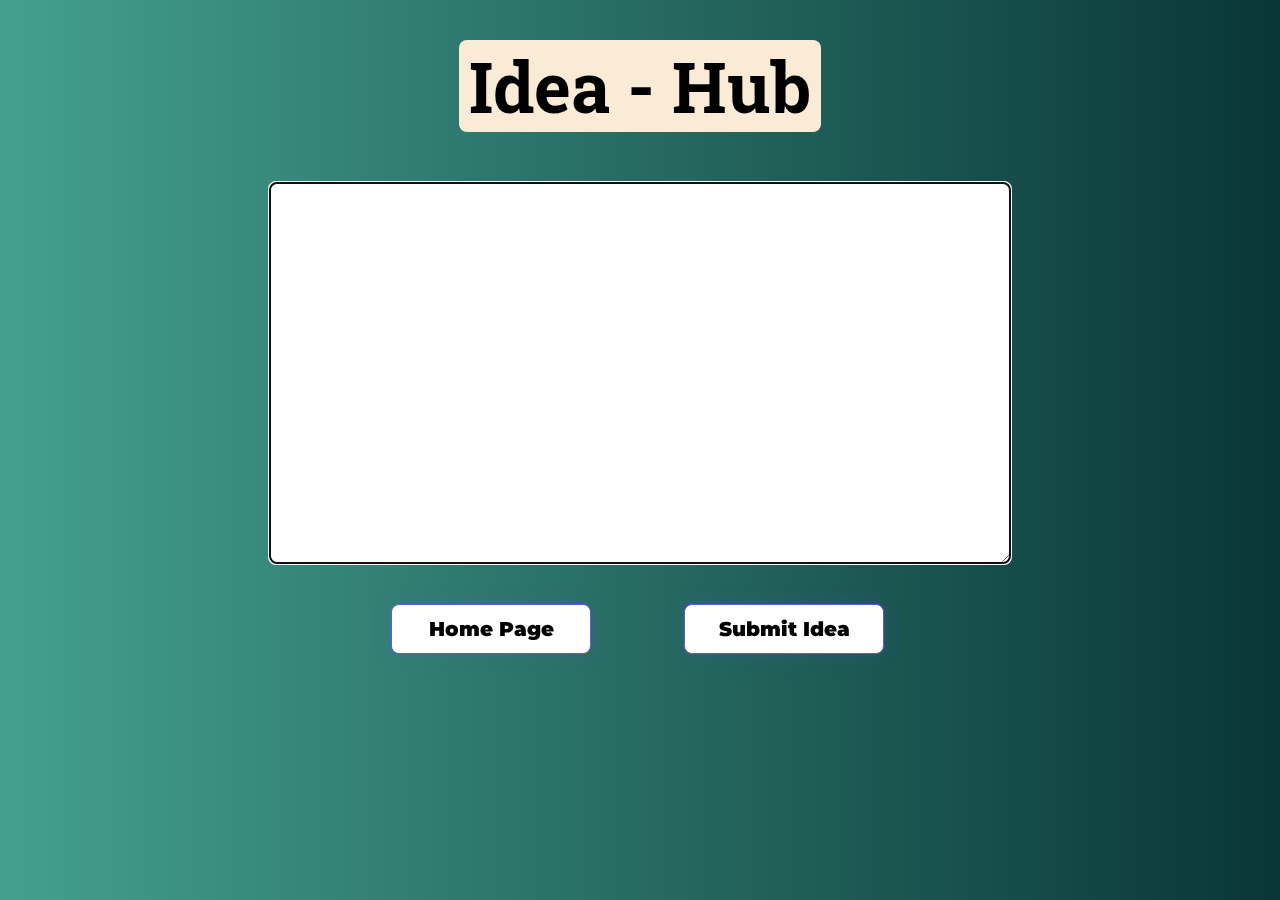
==== ideahub.html @ cf35c971 "Add files via upload" ====
<!DOCTYPE html>
<html lang="en">
    <head>
        <meta charset="UTF-8">
        <meta http-equiv="X-UA-Compatible" content="IE=edge">
        <meta name="viewport" content="width=device-width, initial-scale=1.0">
        <title>Vardhaman Hub | Idea Hub</title>
        <link rel="stylesheet" href="ideaStyle.css">
    </head>

    <body class="ideahubbody">
        
        <h1 class="ideahubHeading">Idea - Hub</h1>

        <textarea rows="5" cols="50"
        class="idea" 
        placeholder="type your idea" 
        wrap="soft" 
        maxlength="250"
        minlength="30"
        autofocus="true"
        autocorrect="on"
        spellcheck="on"
        autocomplete="on" required>
        </textarea>

        <div class="ideaButtons">
            <form class="HomePageForm" action="features.html" method="get">
                <input type="submit" class="ClickButtonfeatures  homepage" value="Home Page">
            </form>
            <form class="form" action="http://www.google.com" method="get">  
                <input type="submit" class="ClickButtonfeatures submitidea" value="Submit Idea" >
            </form>
        </div>
    </body>
</html>
---- ideaStyle.css ----
@import url('https://fonts.googleapis.com/css2?family=Arvo:wght@700&family=Montserrat&family=Roboto+Slab:wght@500&display=swap');
@import url('https://fonts.googleapis.com/css2?family=Montserrat&display=swap');
.ideahubbody{
    background: linear-gradient(to right, #44a08d, #093637);
    margin: 0%;
    display: flex;
    flex-direction: column;
    justify-content: flex-start;
    align-items: center;
    padding: 0px;
    min-height: 80vh;
    width: 100%;

}

.ideahubHeading{
    margin-top: 40px;
    font-size: 70px;
    font-family: 'Roboto Slab';
    font-style: bold;
    margin-bottom: 30px;
    background-color: antiquewhite;
    border-radius: 8px;
    padding-left: 10px;
    padding-right: 10px;
}

.idea{
   width: 700px;
   height: 350px;
   padding: 15px 20px;
   font-family: 'Montserrat';
   font-size: 20px;
   font-weight: 400;
   font-weight: bold;
   border-radius: 7px;
   margin-top: 20px;
   margin-bottom: 40px;
}

.ideaButtons{
    display: flex;
    flex-direction: row;
    justify-content: center;
    align-items: center;
}

.ClickButtonfeatures {
    cursor: pointer;
    border: 0;
    border-radius: 8px;
    font-weight: 600;
    margin-bottom: 20px;
    margin-right: 20px;
    font-size:20px ;
    font-weight: 1000;
    width:170px;
    height: 170px;
    padding: 10px 0px;
    box-shadow: 0 0 20px rgba(104, 85, 224, 0.2);
    transition: 0.6s;
    color: black;
    background-color: rgba(255, 255, 255, 1);
    border: 1px solid rgba(104, 85, 224, 1);
    font-family: 'Montserrat';
  }

.ClickButtonfeatures:hover {
    color: white;
    box-shadow: 0 0 20px rgba(104, 85, 224, 0.6);
    background-color: rgba(104, 85, 224, 1);
  }

.ideaButtons{
    display: flex;
    flex-direction: row;
    justify-content: center;
    align-items: center;
}

.homepage{
    width: 200px;
    height: 50px;
    margin-right: 20px;
    margin-left: 15px;
}

.submitidea{
    width: 200px;
    height: 50px;
    margin-left: 73px;
}

.submitidea:hover {
    color: white;
    box-shadow: 0 0 20px rgba(203, 84, 4, 0.6);
    background-color: rgb(193, 125, 8);
  }

.homepage:hover {
    color: white;
    box-shadow: 0 0 20px rgba(51, 86, 228, 0.6);
    background-color: rgb(75, 173, 234);
  }
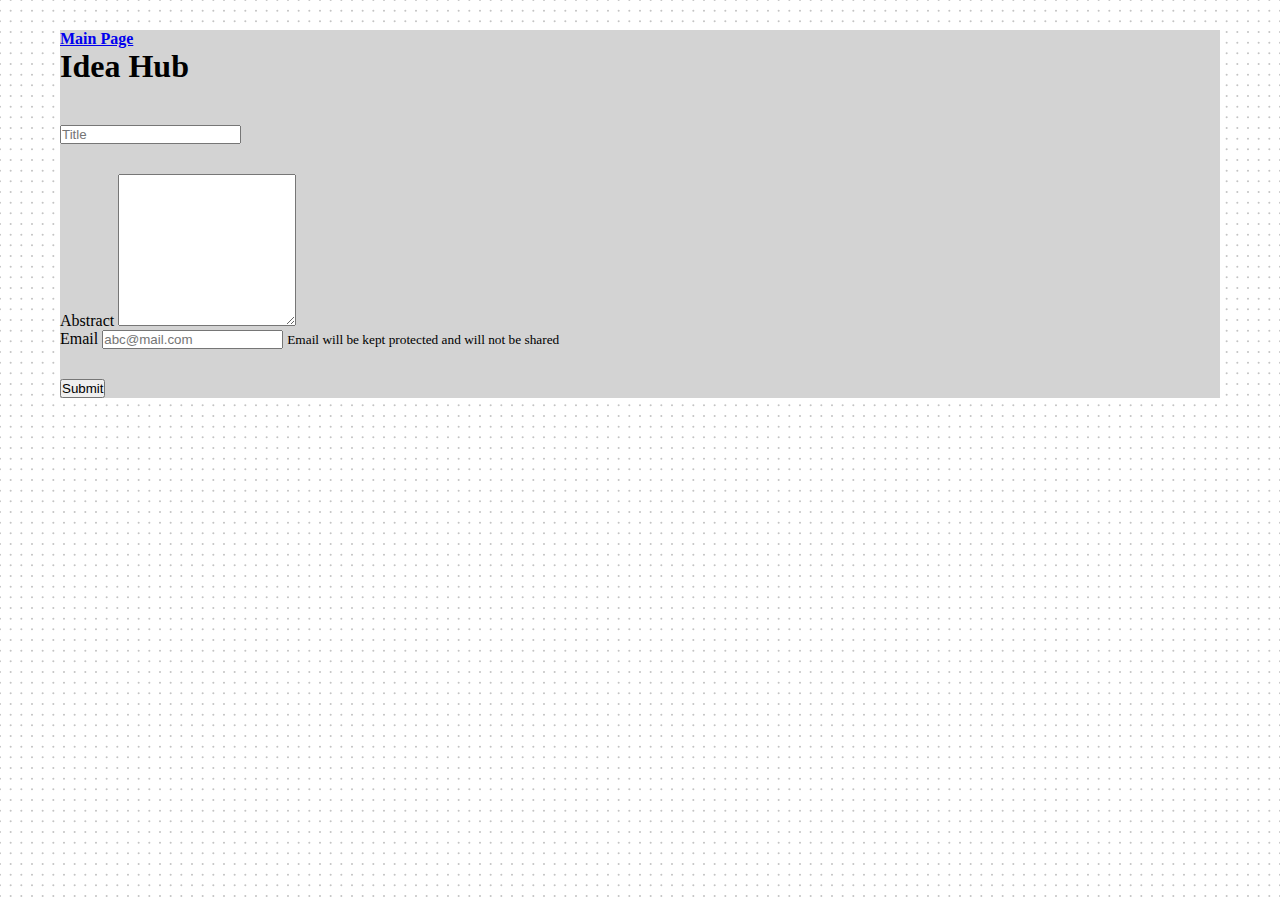
==== commit 51895e66: "IdeaHub" ====
--- a/ideahub.html
+++ b/ideahub.html
@@ -1,36 +1,57 @@
 <!DOCTYPE html>
 <html lang="en">
-    <head>
-        <meta charset="UTF-8">
-        <meta http-equiv="X-UA-Compatible" content="IE=edge">
-        <meta name="viewport" content="width=device-width, initial-scale=1.0">
-        <title>Vardhaman Hub | Idea Hub</title>
-        <link rel="stylesheet" href="ideaStyle.css">
-    </head>
 
-    <body class="ideahubbody">
-        
-        <h1 class="ideahubHeading">Idea - Hub</h1>
+<head>
+    <meta charset="UTF-8">
+    <meta http-equiv="X-UA-Compatible" content="IE=edge">
+    <meta name="viewport" content="width=device-width, initial-scale=1.0">
+    <title>Vardhaman Hub | Idea Hub</title>
+    <link rel="stylesheet" href="ideaStyle.css">
+    <link href="https://cdn.jsdelivr.net/npm/bootstrap@5.3.0-alpha1/dist/css/bootstrap.min.css" rel="stylesheet"
+        integrity="sha384-GLhlTQ8iRABdZLl6O3oVMWSktQOp6b7In1Zl3/Jr59b6EGGoI1aFkw7cmDA6j6gD" crossorigin="anonymous">
+</head>
 
-        <textarea rows="5" cols="50"
-        class="idea" 
-        placeholder="type your idea" 
-        wrap="soft" 
-        maxlength="250"
-        minlength="30"
-        autofocus="true"
-        autocorrect="on"
-        spellcheck="on"
-        autocomplete="on" required>
-        </textarea>
+<body class="ideahubbody">
+    <div class="form">
+    <div class="Head p-5 bg-light">
+        <a href="Scholar.html" class="text-decoration-none" ><h4>Main Page</h4></a>
+        <h1 class="mb-3 text-center">Idea Hub</h1>
+    </div>
+    <form class="mx-4">
+        <div class="row">
+            <div class="col">
+                <input type="text" class="form-control" placeholder="Title">
+            </div>
+        </div>
+        <div class="row">
+            <div class="col">
+                <div class="mb-3">
+                    <label for="" class="form-label">Abstract</label>
+                    <textarea class="form-control" name="" id="" rows="10"></textarea>
+                </div>
+            </div>
+            <div class="row">
+                <div class="col">
+                    <div class="mb-3">
+                        <label for="" class="form-label">Email</label>
+                        <input type="email" class="form-control" name="" id="" aria-describedby="emailHelpId"
+                            placeholder="abc@mail.com">
+                        <small id="emailHelpId" class="form-text text-muted">Email will be kept protected and will not
+                            be shared</small>
+                    </div>
+                </div>
+            </div>
+            <div class="row">
+                <div class="col text-center">
+                    <button type="submit" class="btn btn-primary">Submit</button>
+                </div>
+            </div>
+        </div>
+    </form>
+</div>
+    <script src="https://cdn.jsdelivr.net/npm/bootstrap@5.3.0-alpha1/dist/js/bootstrap.bundle.min.js"
+        integrity="sha384-w76AqPfDkMBDXo30jS1Sgez6pr3x5MlQ1ZAGC+nuZB+EYdgRZgiwxhTBTkF7CXvN"
+        crossorigin="anonymous"></script>
+</body>
 
-        <div class="ideaButtons">
-            <form class="HomePageForm" action="features.html" method="get">
-                <input type="submit" class="ClickButtonfeatures  homepage" value="Home Page">
-            </form>
-            <form class="form" action="http://www.google.com" method="get">  
-                <input type="submit" class="ClickButtonfeatures submitidea" value="Submit Idea" >
-            </form>
-        </div>
-    </body>
 </html>--- a/ideaStyle.css
+++ b/ideaStyle.css
@@ -1,104 +1,21 @@
-@import url('https://fonts.googleapis.com/css2?family=Arvo:wght@700&family=Montserrat&family=Roboto+Slab:wght@500&display=swap');
-@import url('https://fonts.googleapis.com/css2?family=Montserrat&display=swap');
+*{
+    margin: 0;
+    padding: 0;
+}
 .ideahubbody{
-    background: linear-gradient(to right, #44a08d, #093637);
-    margin: 0%;
-    display: flex;
-    flex-direction: column;
-    justify-content: flex-start;
-    align-items: center;
-    padding: 0px;
-    min-height: 80vh;
-    width: 100%;
-
+    margin-left: 60px;
+    margin-right: 60px;
+    margin-top: 30px;
+    background: url("images/dot-bg.svg");
+    background-size: 10%;
+}
+.Head{
+    margin-bottom: 40px;
+}
+.row{
+    margin-bottom: 30px;
+}
+.form{
+    background-color: lightgrey;
 }
 
-.ideahubHeading{
-    margin-top: 40px;
-    font-size: 70px;
-    font-family: 'Roboto Slab';
-    font-style: bold;
-    margin-bottom: 30px;
-    background-color: antiquewhite;
-    border-radius: 8px;
-    padding-left: 10px;
-    padding-right: 10px;
-}
-
-.idea{
-   width: 700px;
-   height: 350px;
-   padding: 15px 20px;
-   font-family: 'Montserrat';
-   font-size: 20px;
-   font-weight: 400;
-   font-weight: bold;
-   border-radius: 7px;
-   margin-top: 20px;
-   margin-bottom: 40px;
-}
-
-.ideaButtons{
-    display: flex;
-    flex-direction: row;
-    justify-content: center;
-    align-items: center;
-}
-
-.ClickButtonfeatures {
-    cursor: pointer;
-    border: 0;
-    border-radius: 8px;
-    font-weight: 600;
-    margin-bottom: 20px;
-    margin-right: 20px;
-    font-size:20px ;
-    font-weight: 1000;
-    width:170px;
-    height: 170px;
-    padding: 10px 0px;
-    box-shadow: 0 0 20px rgba(104, 85, 224, 0.2);
-    transition: 0.6s;
-    color: black;
-    background-color: rgba(255, 255, 255, 1);
-    border: 1px solid rgba(104, 85, 224, 1);
-    font-family: 'Montserrat';
-  }
-
-.ClickButtonfeatures:hover {
-    color: white;
-    box-shadow: 0 0 20px rgba(104, 85, 224, 0.6);
-    background-color: rgba(104, 85, 224, 1);
-  }
-
-.ideaButtons{
-    display: flex;
-    flex-direction: row;
-    justify-content: center;
-    align-items: center;
-}
-
-.homepage{
-    width: 200px;
-    height: 50px;
-    margin-right: 20px;
-    margin-left: 15px;
-}
-
-.submitidea{
-    width: 200px;
-    height: 50px;
-    margin-left: 73px;
-}
-
-.submitidea:hover {
-    color: white;
-    box-shadow: 0 0 20px rgba(203, 84, 4, 0.6);
-    background-color: rgb(193, 125, 8);
-  }
-
-.homepage:hover {
-    color: white;
-    box-shadow: 0 0 20px rgba(51, 86, 228, 0.6);
-    background-color: rgb(75, 173, 234);
-  }
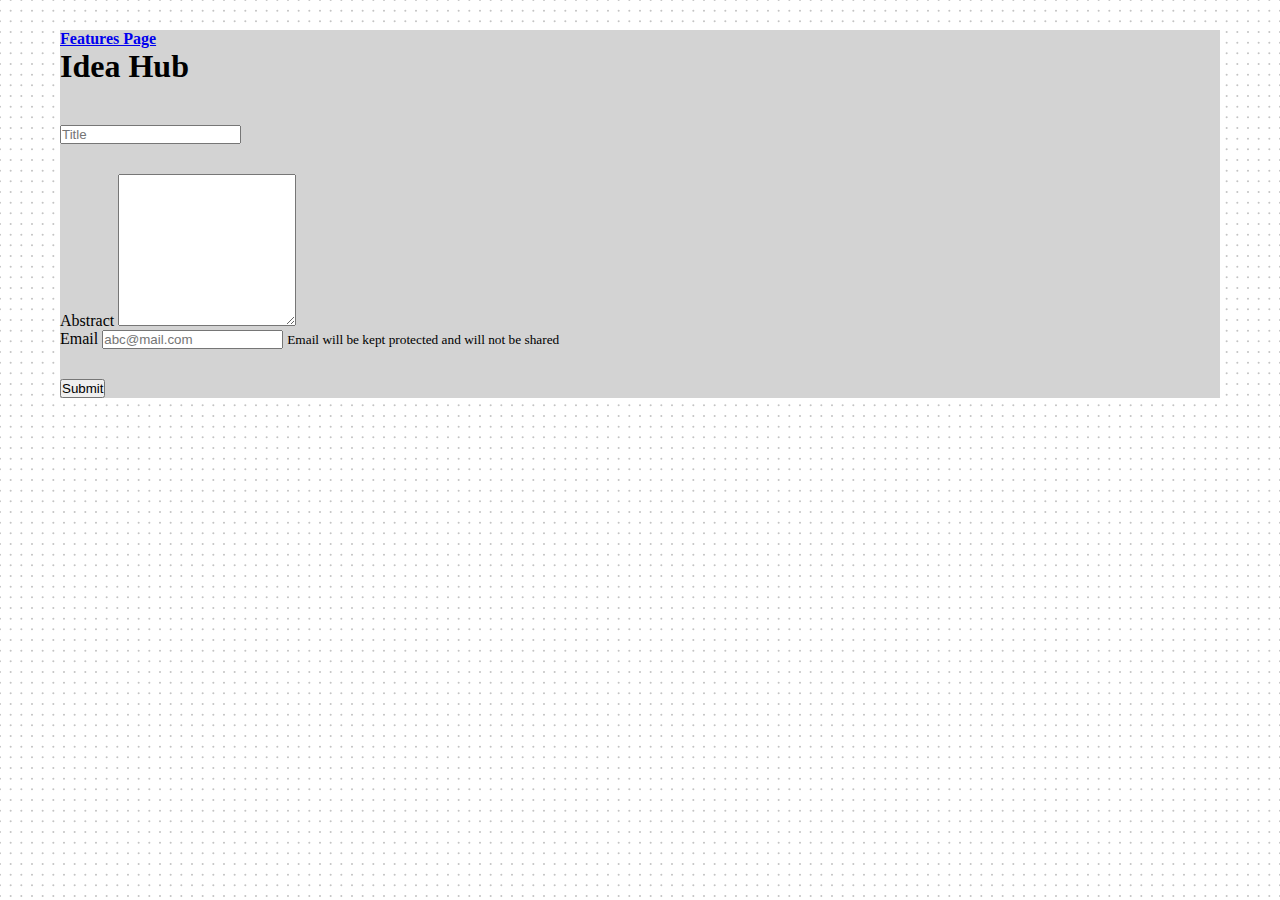
==== commit 88397463: "IdeaHub" ====
--- a/ideahub.html
+++ b/ideahub.html
@@ -14,7 +14,7 @@
 <body class="ideahubbody">
     <div class="form">
     <div class="Head p-5 bg-light">
-        <a href="Scholar.html" class="text-decoration-none" ><h4>Main Page</h4></a>
+        <a href="Scholar.html" class="text-decoration-none" ><h4>Features Page</h4></a>
         <h1 class="mb-3 text-center">Idea Hub</h1>
     </div>
     <form class="mx-4">
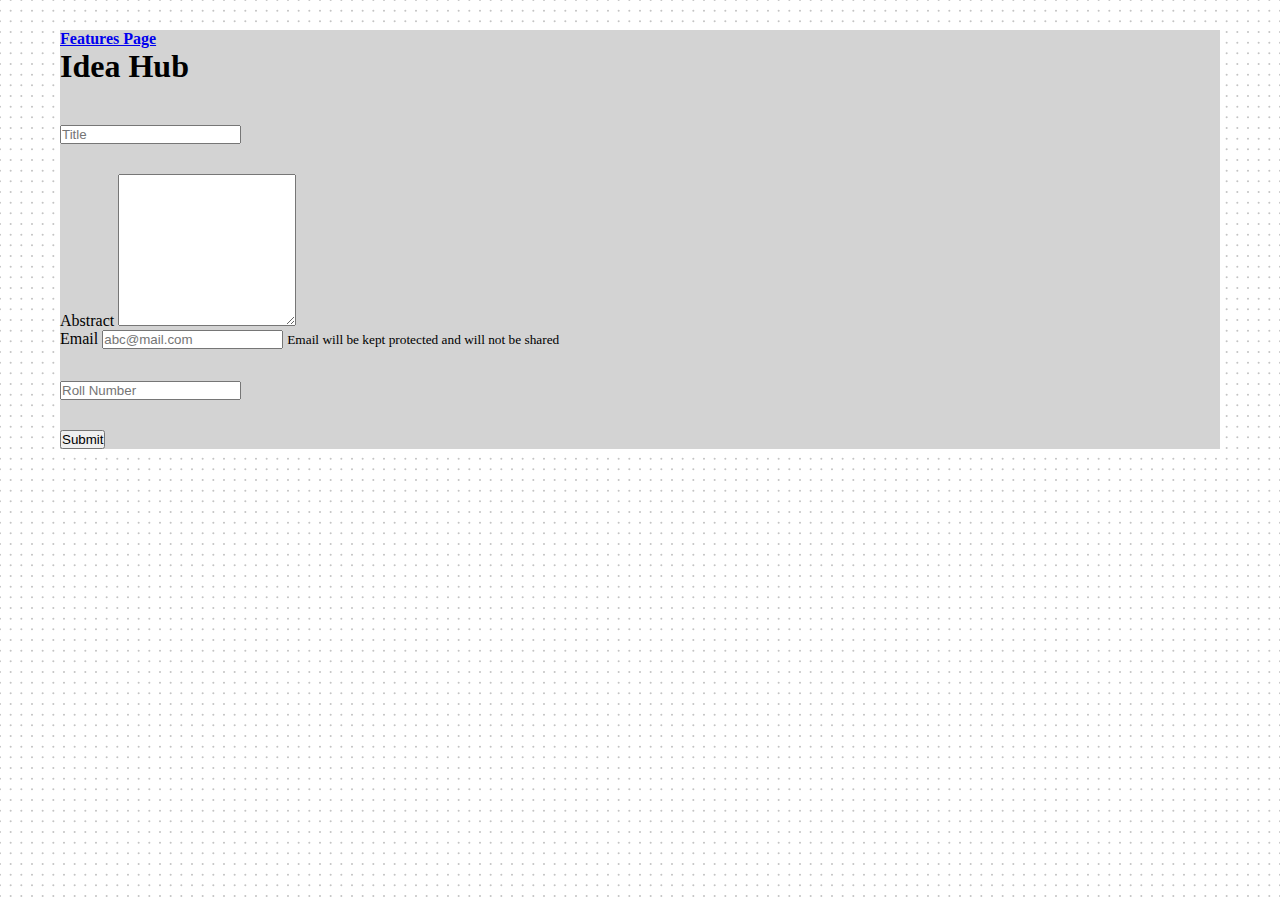
==== commit eeccf26d: ""roll feild add"" ====
--- a/ideahub.html
+++ b/ideahub.html
@@ -40,11 +40,15 @@
                             be shared</small>
                     </div>
                 </div>
+                <div class="col">
+                    <input type="text" class="form-control roll" name="" id="" placeholder="Roll Number">
+                </div>
             </div>
             <div class="row">
                 <div class="col text-center">
                     <button type="submit" class="btn btn-primary">Submit</button>
                 </div>
+                
             </div>
         </div>
     </form>
--- a/ideaStyle.css
+++ b/ideaStyle.css
@@ -18,4 +18,7 @@
 .form{
     background-color: lightgrey;
 }
+.roll{
+    margin-top: 32px;
+}
 
